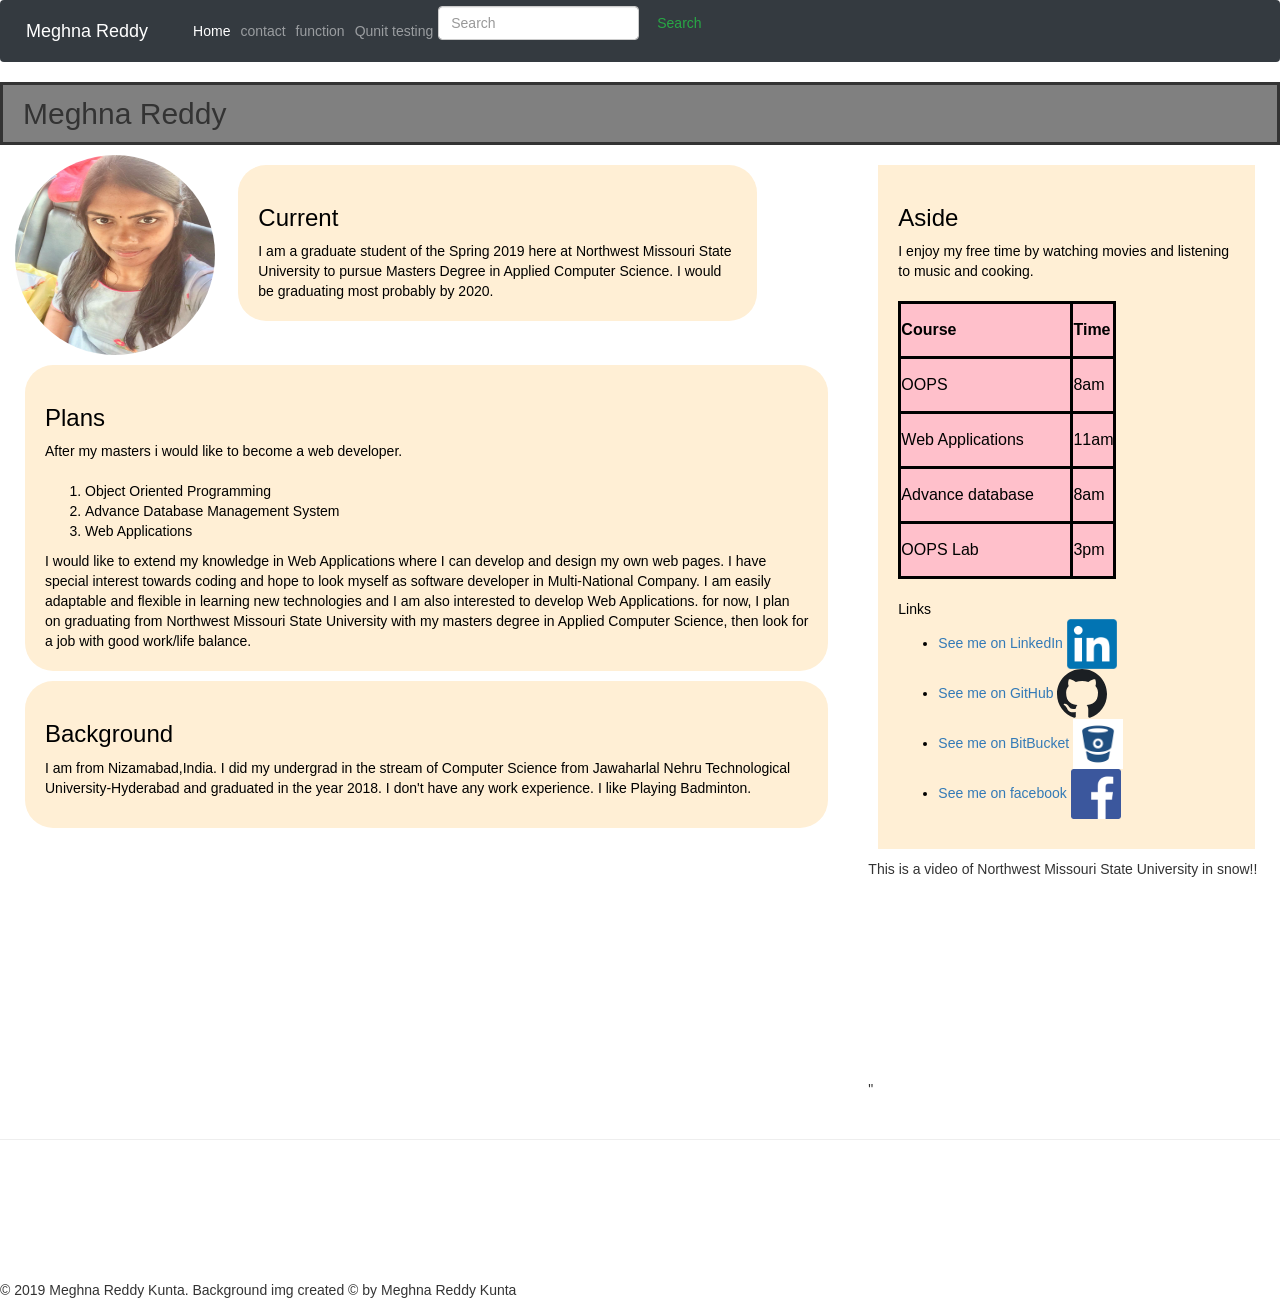
==== index.html @ a0e77eee "dsdf" ====
<html>
<head>
<title>Meghna Reddy Kunta</title>
<link href="style.css" rel="stylesheet"/>
<link rel="stylesheet" href="https://stackpath.bootstrapcdn.com/bootstrap/4.2.1/css/bootstrap.min.css" integrity="sha384-GJzZqFGwb1QTTN6wy59ffF1BuGJpLSa9DkKMp0DgiMDm4iYMj70gZWKYbI706tWS" crossorigin="anonymous">

 <meta charset="utf-8">
 <meta name="viewport" content="width=device-width, initial-scale=1">
 <link rel="stylesheet" href="https://maxcdn.bootstrapcdn.com/bootstrap/3.4.0/css/bootstrap.min.css">
 <script src="https://ajax.googleapis.com/ajax/libs/jquery/3.3.1/jquery.min.js"></script>
 <script src="https://maxcdn.bootstrapcdn.com/bootstrap/3.4.0/js/bootstrap.min.js"></script>
</head>
<body>
  
    <nav class="navbar navbar-expand-md navbar-dark bg-dark">
        <a class="navbar-brand" href="#">Meghna Reddy</a>
        <button class="navbar-toggler" type="button" data-toggle="#navbarcollapse" data-target="#navbarSupportedContent" aria-controls=navbarcollapse aria-expanded="false" aria-label="Toggle navigation">
          <span class="navbar-toggler-icon"></span>
        </button>
      
        <div class="collapse navbar-collapse" id="navbarCollapse">
          <ul class="navbar-nav mr-auto">
            <li class="nav-item active">
              <a class="nav-link" href="#">Home <span class="sr-only">(current)</span></a>
            </li>
            <li class="nav-item">
              <a class="nav-link" href="contact.html">contact</a>
            </li>
           
            <li class="nav-item">
              <a class="nav-link " href="function.html">function</a>
            </li>

            <li class="nav-item">
                <a class="nav-link " href="Qunit.html">Qunit testing</a>
              </li>
          </ul>
          <form class="form-inline mt-2 mt-md-0">
            <input class="form-control mr-sm-2" type="search" placeholder="Search" aria-label="Search">
            <button class="btn btn-outline-success my-2 my-sm-0" type="submit">Search</button>
          </form>
        </div>
      </nav>
      <header>
          <h2 class="important" id="myname">
              Meghna Reddy
          </h2>
      </header>

<main class="container-fluid" style="background:url('https://cdn.hiconsumption.com/wp-content/uploads/2014/06/Shifen-Waterfall-Taiwan.jpg');background-repeat: no-repeat;background-size: cover;" >
<div class="row">
    <div class="col-sm-8">
        <article>
            <div class="row">
                <div class="col-sm-3">
                    <img src="./mypic.jpeg" style="width:200px;height:200px;float:left;" class="rounded-circle"/>

                </div>
                <div class="col-sm-8">
                    <section id="current">
                        <h3>Current</h3>

                        I am a graduate student of the Spring 2019 here at Northwest Missouri State University to pursue Masters Degree in Applied Computer Science.
                        I would be graduating most probably by 2020. 
                    </section>
                </div>
            </div>
            <section>

                <h3>Plans</h3>

                After my masters i would like to become a web developer.
    
                <br />
                <br>

                <ol>
                    <li>Object Oriented Programming</li>
                    <li> Advance Database Management System</li>
                    <li>Web Applications</li>
                </ol>
                 I would like to extend my knowledge in Web Applications where I can develop and design my own web pages.
                I have special interest towards coding and hope to look myself as software developer in Multi-National Company. 
                I am easily adaptable and flexible in learning new technologies and I am also interested to develop Web Applications.

                for now, I plan on graduating from Northwest Missouri State University with my masters degree in 
                Applied Computer Science, then look for a job with good work/life balance.
                
              </section>

            <section>

                <h3>Background</h3>

                <p>I am from Nizamabad,India.
                  I did my undergrad in the stream of Computer Science from Jawaharlal Nehru Technological University-Hyderabad and graduated in the year 2018.
                  I don't have any work experience. I like Playing Badminton.
                  
                    </p>
                <p>

                </p>

            </section>
        </article>
    </div>

    <div class="col-sm-4">
        <aside class=aside>
            <h3 class="important">Aside</h3>

            I enjoy my free time by watching movies and listening to music and cooking.
            <br>
            <br>
            

                <table class="tg">
                    <tr>
                        <th>Course</th>
                        <th>Time</th>
                    </tr>
                    <tr>
                        <td class="tg-0lax">OOPS</td>
                        <td class="tg-0lax">8am</td>
                    </tr>
                    <tr>
                        <td class="tg-0lax">Web Applications</td>
                        <td class="tg-0lax">11am</td>
                    </tr>
                    <tr>
                        <td class="tg-0lax">Advance database</td>
                        <td class="tg-0lax">8am</td>
                    </tr>
                    <tr>
                        <td class="tg-0lax">OOPS Lab</td>
                        <td class="tg-0lax">3pm</td>
                    </tr>
                </table>
                <br>
                Links
                <ul class="important">
                    <li>
                        <!-- use official icons?-->
                        <a href="https://www.linkedin.com/in/meghna-reddy-556621159/" class="important"> See me on
                            LinkedIn</a>
                        <img src="LinkedIn_logo_initials.png" class="img-fluid icon" width=50rem;
                            alt="LinkedIn">
                    </li>
                    <li>
                        <a href="https://github.com/Meghnareddykunta" class="important"> See me on GitHub</a>
                        <img src="Octicons-mark-github.svg"
                            class="img-fluid icon" width=50rem; 
                            alt="GitHub">
                    </li>
                    <li>
                        <a href="https://bitbucket.org/Meghanareddykunta/" class="important"> See me on BitBucket</a>
                        <img src="download.png"   
                        class="img-fluid icon" width=50rem;
                         alt="BitBucket">
                            </li>
                     <li>
                        <a href="https://www.facebook.com/profile.php?id=100005667339750" class="important"> See me on facebook</a>
                        <img src="600px-Facebook_logo_(square).png"
                                    class="img-fluid icon" width=50rem; 
                                    alt="GitHub">
                    </li>

                </ul>
            </aside>

            This is a video of Northwest Missouri State University in snow!!
            <iframe width="450" height="200"  src="https://www.youtube.com/embed/VleKtI8QcJg" frameborder="0" allow="accelerometer; autoplay; encrypted-media; gyroscope; picture-in-picture"
             allowfullscreen></iframe>"
              

            

        </div>
    </div>

</main>

<br>
<hr>     

<footer>
        
        &copy; 2019 Meghna Reddy Kunta. Background img created &copy; by Meghna Reddy Kunta
</footer>
<script src="https://code.jquery.com/jquery-3.3.1.slim.min.js" integrity="sha384-q8i/X+965DzO0rT7abK41JStQIAqVgRVzpbzo5smXKp4YfRvH+8abtTE1Pi6jizo" crossorigin="anonymous"></script>
<script src="https://cdnjs.cloudflare.com/ajax/libs/popper.js/1.14.6/umd/popper.min.js" integrity="sha384-wHAiFfRlMFy6i5SRaxvfOCifBUQy1xHdJ/yoi7FRNXMRBu5WHdZYu1hA6ZOblgut" crossorigin="anonymous"></script>
<script src="https://stackpath.bootstrapcdn.com/bootstrap/4.2.1/js/bootstrap.min.js" integrity="sha384-B0UglyR+jN6CkvvICOB2joaf5I4l3gm9GU6Hc1og6Ls7i6U/mkkaduKaBhlAXv9k" crossorigin="anonymous"></script>
</body>
</html>
---- style.css ----
h1{
    background-color:black;
    color: black;
    padding: 12px 20px;
    border-style: solid;
    margin-left: 1em;

}
h2{
        background-color:grey;
        color: black;
        padding: 12px 20px;
        border-style: solid;

        margin-top: 3em;
        margin-left: 0em;
}
section{
    margin:1rem;
    padding:2rem;
    background-color:papayawhip;
    color:black;
    border-radius: 2em;
}
aside{
    margin:1rem;
    padding:2rem;
    background-color:papayawhip;;
    color:black;
}

input[type=text], select, textarea {
    width: 50%;
    padding: 4px;
    border: 1px solid #ccc;
    border-radius: 4px;
    box-sizing: border-box;
    margin-top: 6px;
    margin-bottom: 10px;
    resize: vertical;
  }
  input[type=number],select.textarea{
    width: 50%;
    padding: 4px;
    border: 1px solid #ccc;
    border-radius: 4px;
    box-sizing: border-box;
    margin-top: 6px;
    margin-bottom: 10px;
    resize: vertical;

  }
  
  input[type=submit] {
    background-color: #4CAF50;
    color: white;
    padding: 8px 15px;
    border: none;
    border-radius: 4px;
    cursor: pointer;
  }
  input[type=reset] {
    background-color: #4CAF50;
    color: white;
    padding: 8px 15px;
    border: none;
    border-radius: 4px;
    cursor: pointer;
  }
  input[type=submit]:hover {
    background-color: #45a049;
  }
  input[type=reset]:hover {
      background-color: #45a049
  }
  
  .container {
    border-radius: 5px;
    background-color: #f2f2f2;
    padding: 10px;
  }
  table td,th,tr{
    border:solid black;
    color:black;
  background-color: pink;
  width:80%;
  height:55px;
}

  footer
  {
    margin-top:10em;
  }
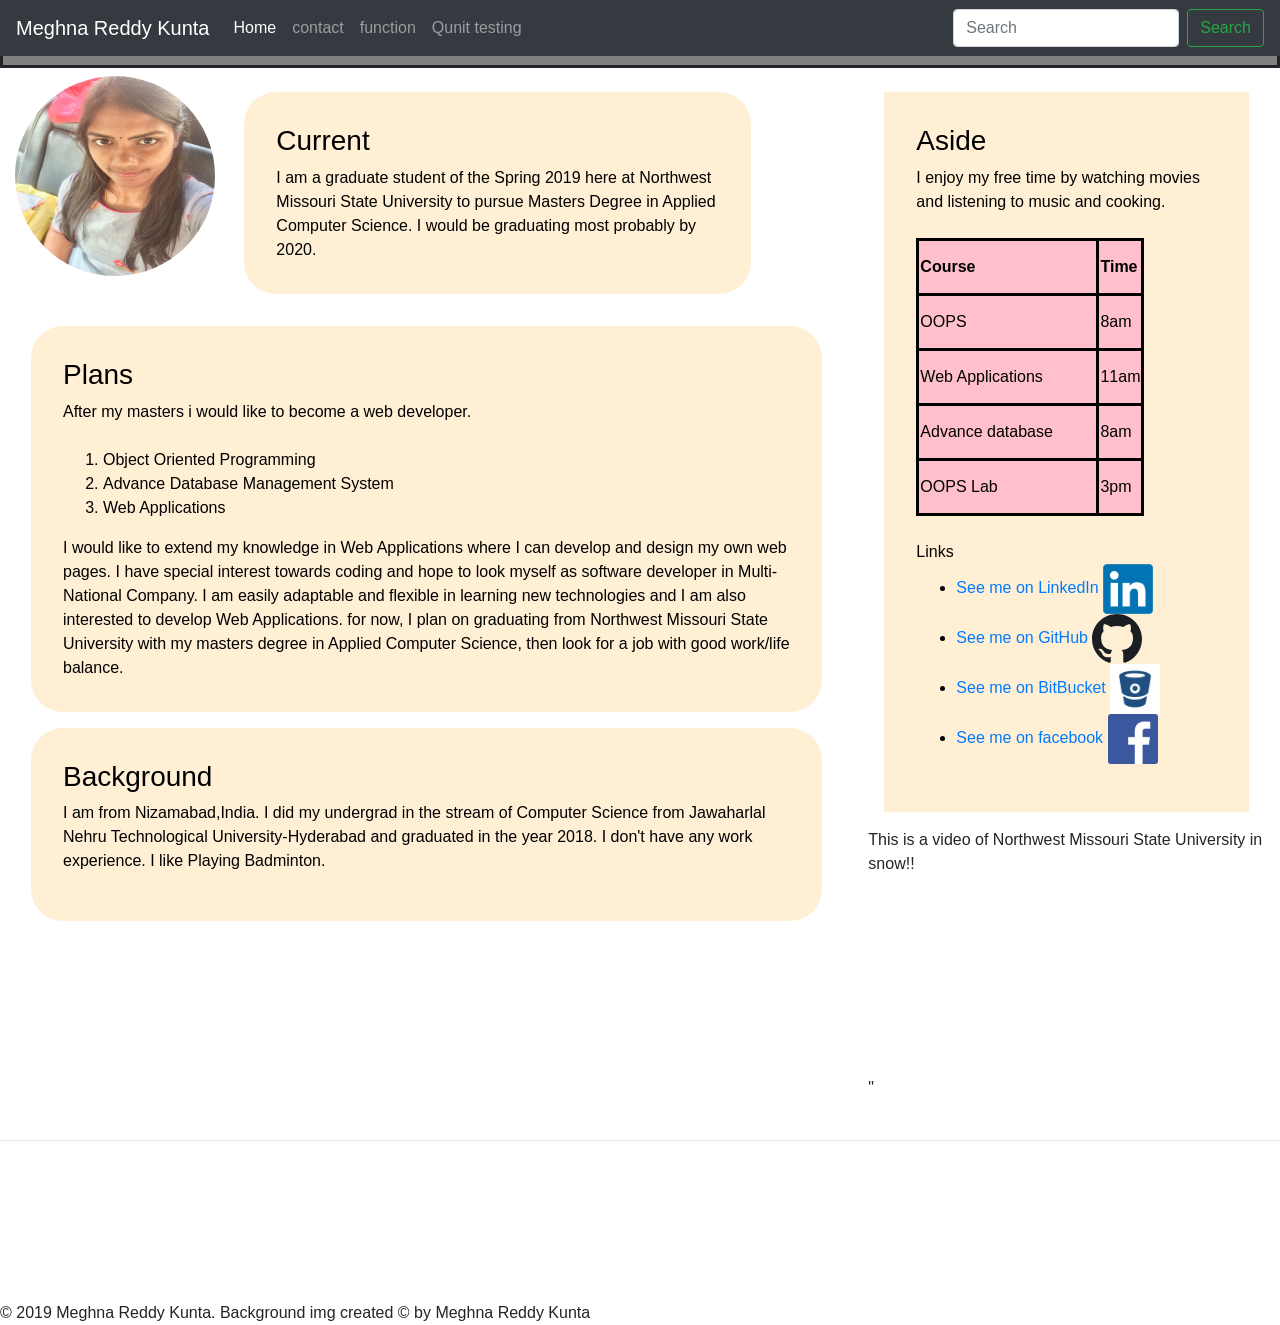
==== commit 6ba5a79f: "updated some changes" ====
--- a/index.html
+++ b/index.html
@@ -3,42 +3,38 @@
 <title>Meghna Reddy Kunta</title>
 <link href="style.css" rel="stylesheet"/>
 <link rel="stylesheet" href="https://stackpath.bootstrapcdn.com/bootstrap/4.2.1/css/bootstrap.min.css" integrity="sha384-GJzZqFGwb1QTTN6wy59ffF1BuGJpLSa9DkKMp0DgiMDm4iYMj70gZWKYbI706tWS" crossorigin="anonymous">
-
+<script src="https://code.jquery.com/jquery-3.3.1.js"
+        integrity="sha256-2Kok7MbOyxpgUVvAk/HJ2jigOSYS2auK4Pfzbm7uH60=" crossorigin="anonymous"></script>
  <meta charset="utf-8">
  <meta name="viewport" content="width=device-width, initial-scale=1">
- <link rel="stylesheet" href="https://maxcdn.bootstrapcdn.com/bootstrap/3.4.0/css/bootstrap.min.css">
- <script src="https://ajax.googleapis.com/ajax/libs/jquery/3.3.1/jquery.min.js"></script>
- <script src="https://maxcdn.bootstrapcdn.com/bootstrap/3.4.0/js/bootstrap.min.js"></script>
+ 
 </head>
 <body>
   
-    <nav class="navbar navbar-expand-md navbar-dark bg-dark">
-        <a class="navbar-brand" href="#">Meghna Reddy</a>
-        <button class="navbar-toggler" type="button" data-toggle="#navbarcollapse" data-target="#navbarSupportedContent" aria-controls=navbarcollapse aria-expanded="false" aria-label="Toggle navigation">
+    <nav class="navbar navbar-expand-md navbar-dark fixed-top bg-dark">
+        <a class="navbar-brand" href="#">Meghna Reddy Kunta</a>
+        <button class="navbar-toggler" type="button" data-toggle="collapse" data-target="#navbarCollapse" aria-controls="navbarCollapse" aria-expanded="false" aria-label="Toggle navigation">
           <span class="navbar-toggler-icon"></span>
         </button>
-      
         <div class="collapse navbar-collapse" id="navbarCollapse">
           <ul class="navbar-nav mr-auto">
             <li class="nav-item active">
-              <a class="nav-link" href="#">Home <span class="sr-only">(current)</span></a>
+              <a class="nav-link" href="index.html">Home<span class="sr-only">(current)</span></a>
             </li>
             <li class="nav-item">
               <a class="nav-link" href="contact.html">contact</a>
             </li>
-           
             <li class="nav-item">
               <a class="nav-link " href="function.html">function</a>
             </li>
-
             <li class="nav-item">
-                <a class="nav-link " href="Qunit.html">Qunit testing</a>
-              </li>
+              <a class="nav-link " href="QUnit.html">Qunit testing</a>
+            </li>
           </ul>
-          <form class="form-inline mt-2 mt-md-0">
-            <input class="form-control mr-sm-2" type="search" placeholder="Search" aria-label="Search">
-            <button class="btn btn-outline-success my-2 my-sm-0" type="submit">Search</button>
-          </form>
+          <form class="form-inline my-2 my-lg-0">
+                <input class="form-control mr-sm-2" type="search" placeholder="Search" aria-label="Search">
+                <button class="btn btn-outline-success my-2 my-sm-0" type="submit">Search</button>
+              </form>
         </div>
       </nav>
       <header>
@@ -190,5 +186,12 @@
 <script src="https://code.jquery.com/jquery-3.3.1.slim.min.js" integrity="sha384-q8i/X+965DzO0rT7abK41JStQIAqVgRVzpbzo5smXKp4YfRvH+8abtTE1Pi6jizo" crossorigin="anonymous"></script>
 <script src="https://cdnjs.cloudflare.com/ajax/libs/popper.js/1.14.6/umd/popper.min.js" integrity="sha384-wHAiFfRlMFy6i5SRaxvfOCifBUQy1xHdJ/yoi7FRNXMRBu5WHdZYu1hA6ZOblgut" crossorigin="anonymous"></script>
 <script src="https://stackpath.bootstrapcdn.com/bootstrap/4.2.1/js/bootstrap.min.js" integrity="sha384-B0UglyR+jN6CkvvICOB2joaf5I4l3gm9GU6Hc1og6Ls7i6U/mkkaduKaBhlAXv9k" crossorigin="anonymous"></script>
+
+
+
+
+
+
+
 </body>
 </html>
